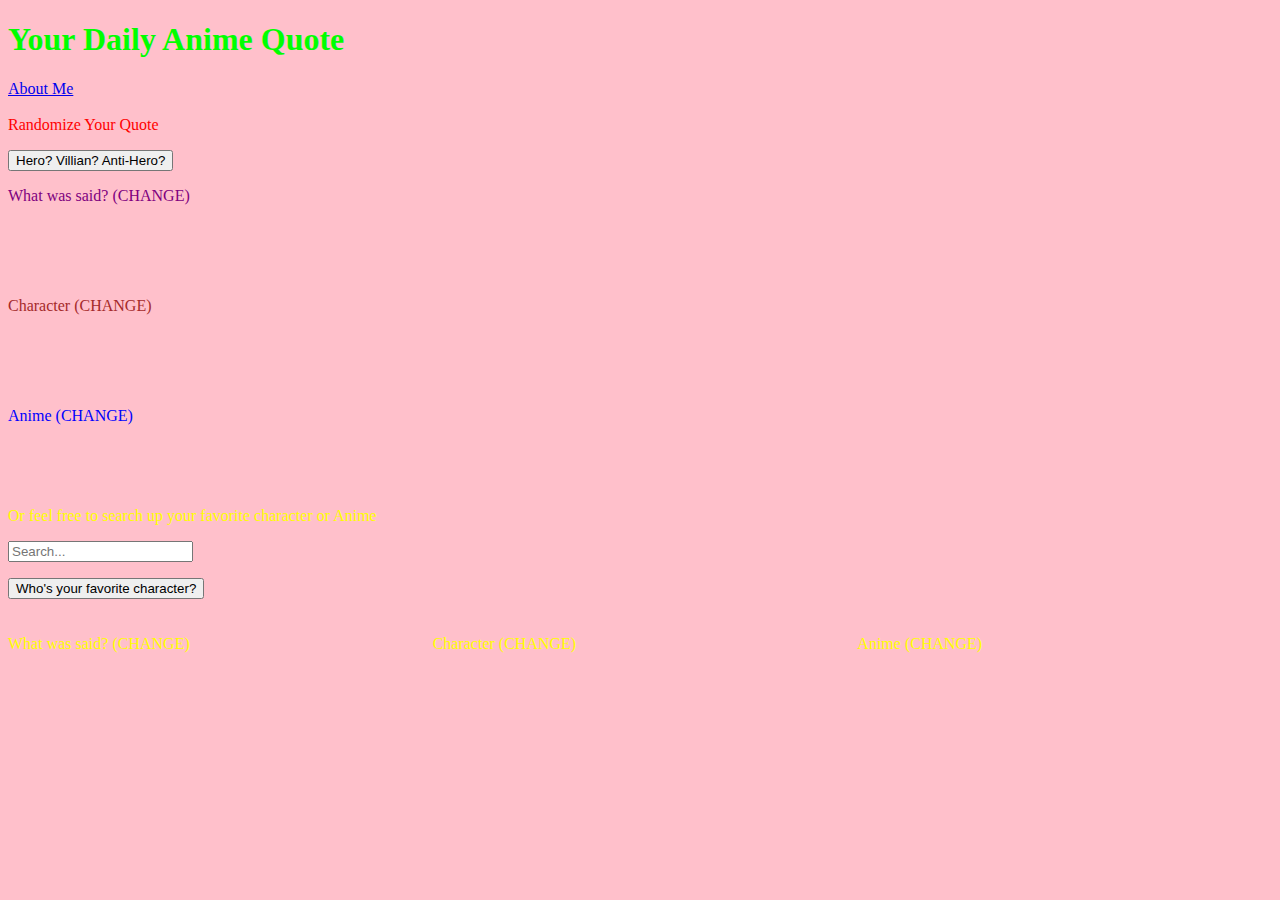
==== index.html @ 83504834 "about me page" ====
<!DOCTYPE html>
<html lang="en">
  <head>
    <meta charset="UTF-8" />
    <meta http-equiv="X-UA-Compatible" content="IE=edge" />
    <meta name="viewport" content="width=device-width, initial-scale=1.0" />
    <title>Anime Quote of The Day</title>
    <link rel="stylesheet" href="style.css" />
    <script defer src="main.js"></script>
  </head>
  <body>
    <header><h1>Your Daily Anime Quote</h1></header>
  </header>
    <nav>
        <a href="./aboutme.html">About Me</a>
    </nav>
    <br>
    <section class="randomBar">
        <form id="barS">
         <label class="bar" for="Intro">Randomize Your Quote</label>
         <p><input class="button" id="random" type="submit" value="Hero? Villian? Anti-Hero?"><p>
        </form>
    <main id="USED FOR JS" class="display">
            <div class="mainBox">
              <div class="quote2" id="quote2">What was said? (CHANGE)</div>
              <br>
              <div class="character" id="character">Character (CHANGE)</div>
              <br>
              <div class="anime2" id="anime2">Anime (CHANGE)</div>
             </div> 
         </section>
     <section class="searchBar">
        <form id="searching">
            <label for="search">Or feel free to search up your favorite character or Anime</label>
            <p><input id="inputText" type="text" placeholder="Search..."></p>
            <input class="button2" id="favorite" type="submit" value="Who's your favorite character?">
        </form>
     <br>
     <br>
     <form id="animeSearch" class="display">
       <div class="mainBox2">
         <div class="quote3" id="quote3">What was said? (CHANGE)</div>
         <br>
         <div class="character2" id="character2">Character (CHANGE)</div>
         <br>
         <div class="anime3" id="anime3">Anime (CHANGE)</div>
        </div> 
     </form>
     </section>
    </main>
  </body>
</html>
---- style.css ----
html {
    background-color: pink;
}
h1 {
    color: lime
}

.randomBar{
    color: red 
}

.button {
    cursor: pointer;
}


.searchBar {
    color: yellow
}

.button2 {
    cursor: pointer;
}

.mainBox  {
  display: grid;
  grid-template-columns: repeat(2, 1fr);
  gap: 10px;
  grid-auto-rows: minmax(100px, auto);
}

.quote2 {
  color: purple
}

.character {
  color:brown
}

.anime2 {
  color: blue
}

.mainBox2 {
  display: grid;
  grid-template-columns: repeat(6, 1fr);
  gap: 10px;
  grid-auto-rows: minmax(100px, auto);
}

@media (max-width: 1200px) {

}

@media (max-width: 992px) {

}

@media (max-width: 768px) {

}
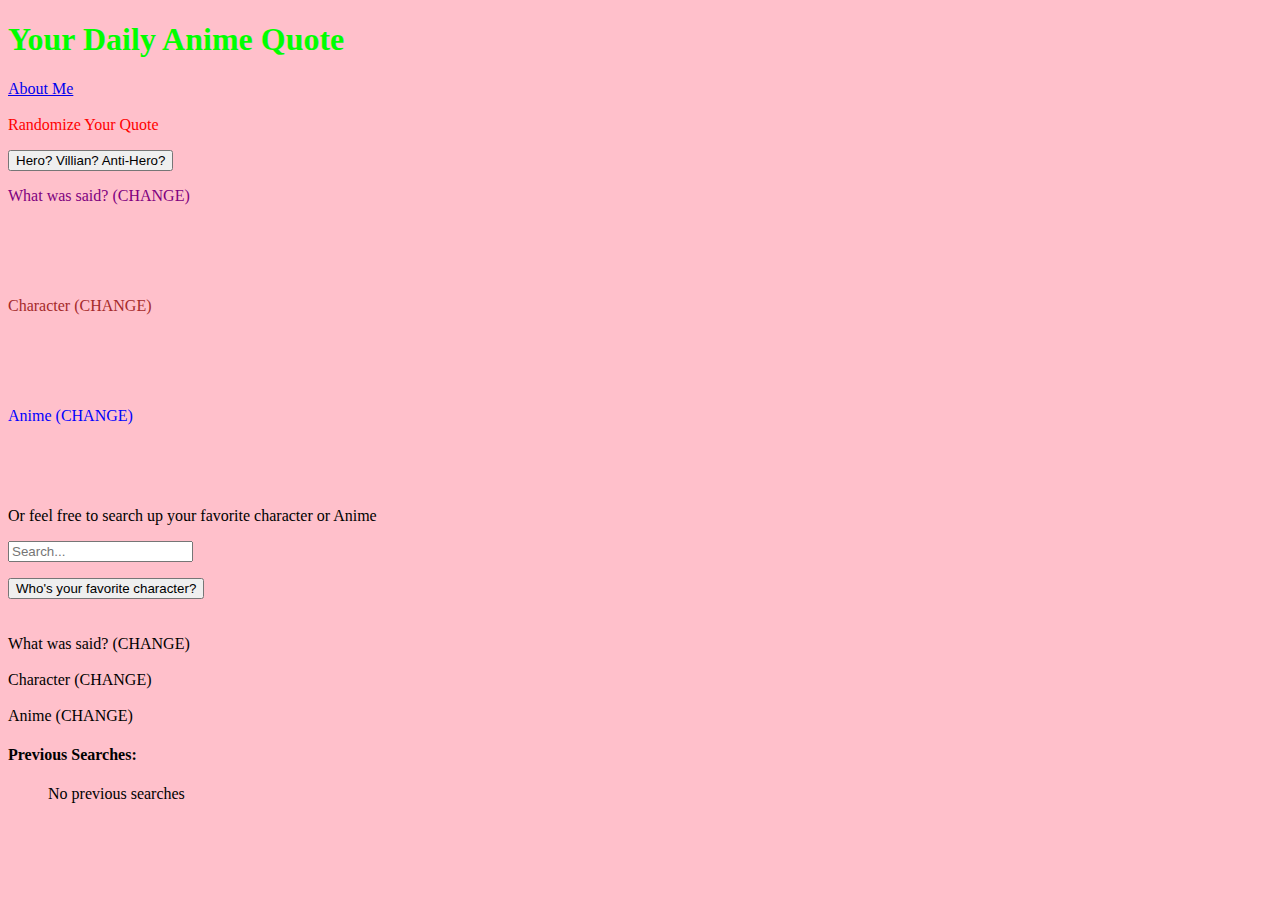
==== commit 4da6673d: "required added" ====
--- a/index.html
+++ b/index.html
@@ -32,8 +32,8 @@
      <section class="searchBar">
         <form id="searching">
             <label for="search">Or feel free to search up your favorite character or Anime</label>
-            <p><input id="inputText" type="text" placeholder="Search..."></p>
-            <input class="button2" id="favorite" type="submit" value="Who's your favorite character?">
+            <p><input required id="inputText" type="text" placeholder="Search..."></required></p>
+            <input class="button2" id="favorite" type="submit" value="Who's your favorite character?" >
         </form>
      <br>
      <br>
@@ -45,7 +45,17 @@
          <br>
          <div class="anime3" id="anime3">Anime (CHANGE)</div>
         </div> 
-     </form>
+    </form>
+    <aside class="sidebar">
+        <div>
+            <section class="pSearch">
+                <h4>Previous Searches:</h4>
+                <ul id="searchHistory">
+                    <p class="noPrevSearch">No previous searches</p>
+                </ul>
+            </section>
+        </div>
+    </aside>
      </section>
     </main>
   </body>
--- a/style.css
+++ b/style.css
@@ -1,6 +1,7 @@
 html {
-    background-color: pink;
+    background-color: pink;   
 }
+
 h1 {
     color: lime
 }
@@ -15,7 +16,7 @@
 
 
 .searchBar {
-    color: yellow
+    color: black
 }
 
 .button2 {
@@ -42,8 +43,7 @@
 }
 
 .mainBox2 {
-  display: grid;
-  grid-template-columns: repeat(6, 1fr);
+  grid-template-columns: repeat(6, 1fr); 
   gap: 10px;
   grid-auto-rows: minmax(100px, auto);
 }
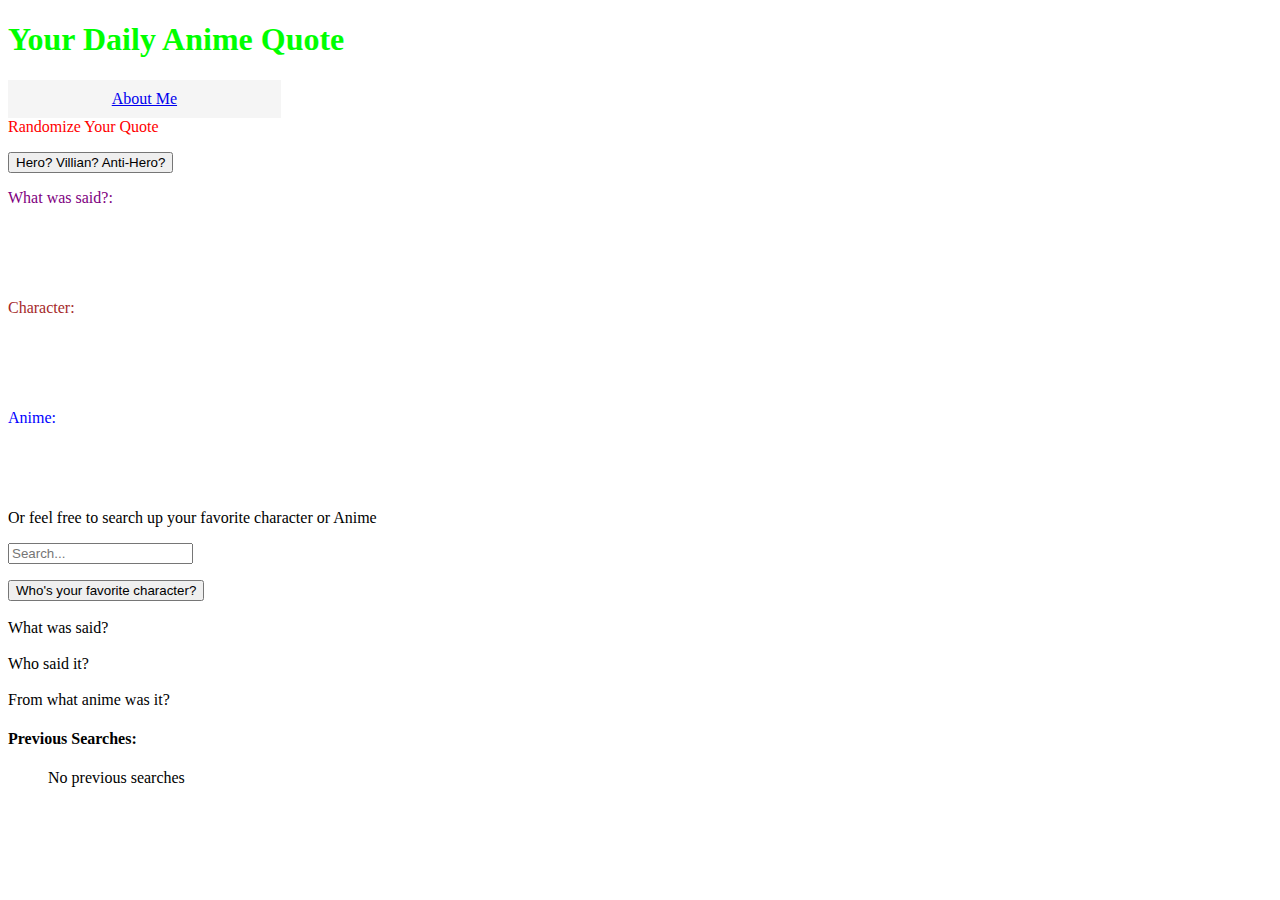
==== commit f5d5e782: "css testing" ====
--- a/index.html
+++ b/index.html
@@ -12,6 +12,8 @@
     <header><h1>Your Daily Anime Quote</h1></header>
   </header>
     <nav>
+        <div class="container"></div>
+        
         <a href="./aboutme.html">About Me</a>
     </nav>
     <br>
@@ -22,11 +24,11 @@
         </form>
     <main id="USED FOR JS" class="display">
             <div class="mainBox">
-              <div class="quote2" id="quote2">What was said? (CHANGE)</div>
+              <div class="quote2" id="quote2">What was said?:</div>
               <br>
-              <div class="character" id="character">Character (CHANGE)</div>
+              <div class="character" id="character">Character:</div>
               <br>
-              <div class="anime2" id="anime2">Anime (CHANGE)</div>
+              <div class="anime2" id="anime2">Anime:</div>
              </div> 
          </section>
      <section class="searchBar">
@@ -34,16 +36,16 @@
             <label for="search">Or feel free to search up your favorite character or Anime</label>
             <p><input required id="inputText" type="text" placeholder="Search..."></required></p>
             <input class="button2" id="favorite" type="submit" value="Who's your favorite character?" >
+            <br>
+            <br>
         </form>
-     <br>
-     <br>
      <form id="animeSearch" class="display">
        <div class="mainBox2">
-         <div class="quote3" id="quote3">What was said? (CHANGE)</div>
+         <div class="quote3" id="quote3">What was said?</div>
          <br>
-         <div class="character2" id="character2">Character (CHANGE)</div>
+         <div class="character2" id="character2">Who said it?</div>
          <br>
-         <div class="anime3" id="anime3">Anime (CHANGE)</div>
+         <div class="anime3" id="anime3">From what anime was it?</div>
         </div> 
     </form>
     <aside class="sidebar">
--- a/style.css
+++ b/style.css
@@ -1,5 +1,19 @@
 html {
-    background-color: pink;   
+    box-sizing: border-box;
+}
+
+nav {
+  background-color: whitesmoke;
+  box-shadow: black;
+  border: none;
+    outline: 50px;
+    display: inline-block;
+    padding: 10px;
+    color: white;
+    text-align: center;
+    cursor: pointer;
+    width: 20%;
+  
 }
 
 h1 {
@@ -13,6 +27,9 @@
 .button {
     cursor: pointer;
 }
+.button:hover {
+  background-color: #555;
+}
 
 
 .searchBar {
@@ -21,6 +38,9 @@
 
 .button2 {
     cursor: pointer;
+}
+.button2:hover {
+  background-color: #555;
 }
 
 .mainBox  {
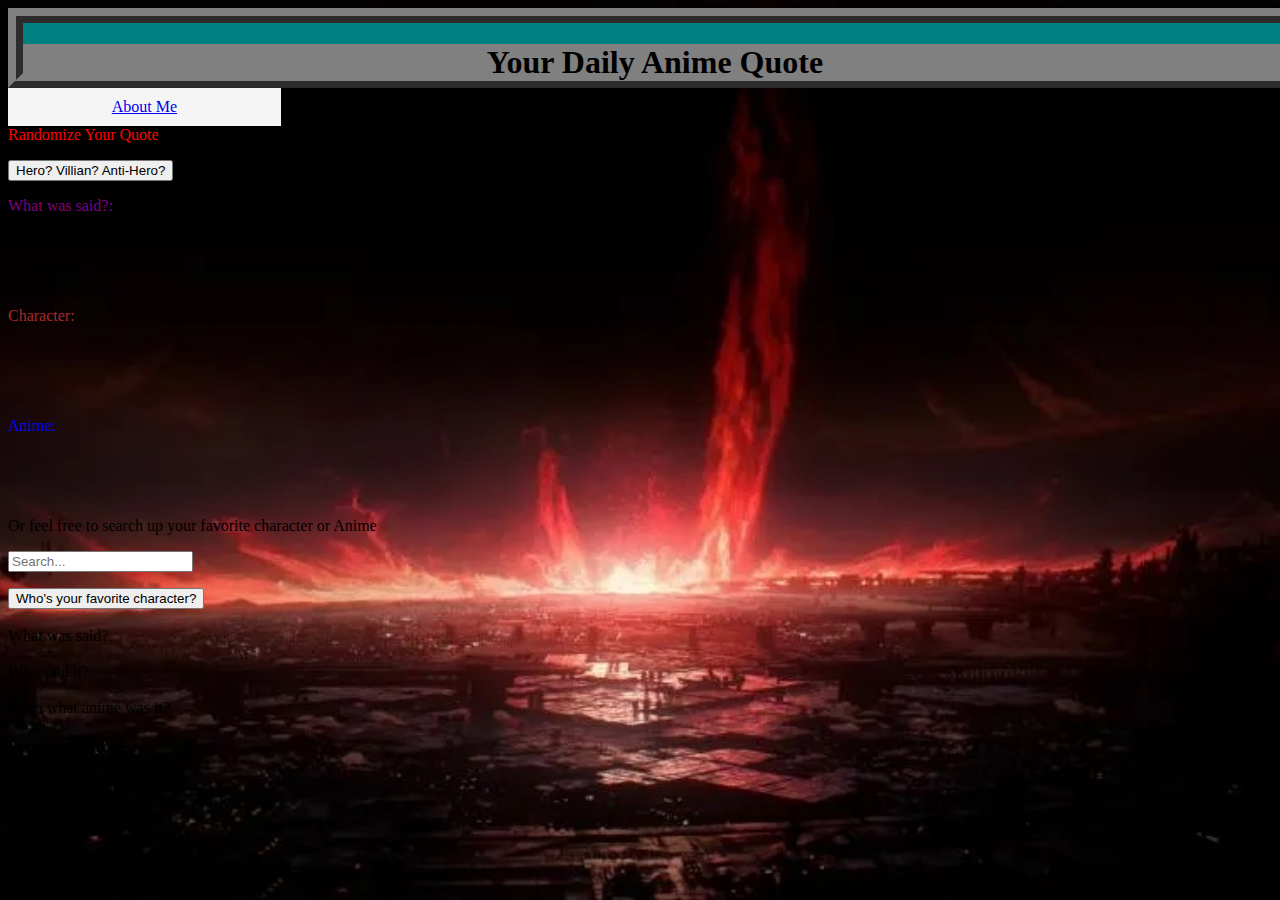
==== commit be706fc0: "photos" ====
--- a/index.html
+++ b/index.html
@@ -10,10 +10,8 @@
   </head>
   <body>
     <header><h1>Your Daily Anime Quote</h1></header>
-  </header>
     <nav>
         <div class="container"></div>
-        
         <a href="./aboutme.html">About Me</a>
     </nav>
     <br>
--- a/style.css
+++ b/style.css
@@ -1,6 +1,19 @@
-html {
-    box-sizing: border-box;
-}
+ html {
+  background: url("armoredcore6.jpeg") no-repeat center center fixed;
+  -webkit-background-size: cover;
+  -moz-background-size: cover;
+  -o-background-size: cover;
+  background-size: cover;
+  margin: 0;
+  }
+
+  header {
+    width: 100%;
+    height: 50px;
+    background-color: teal;
+    text-align: center;
+    border: 4mm ridge gray;
+  }
 
 nav {
   background-color: whitesmoke;
@@ -17,7 +30,8 @@
 }
 
 h1 {
-    color: lime
+    background-color: gray;
+    color: black;
 }
 
 .randomBar{
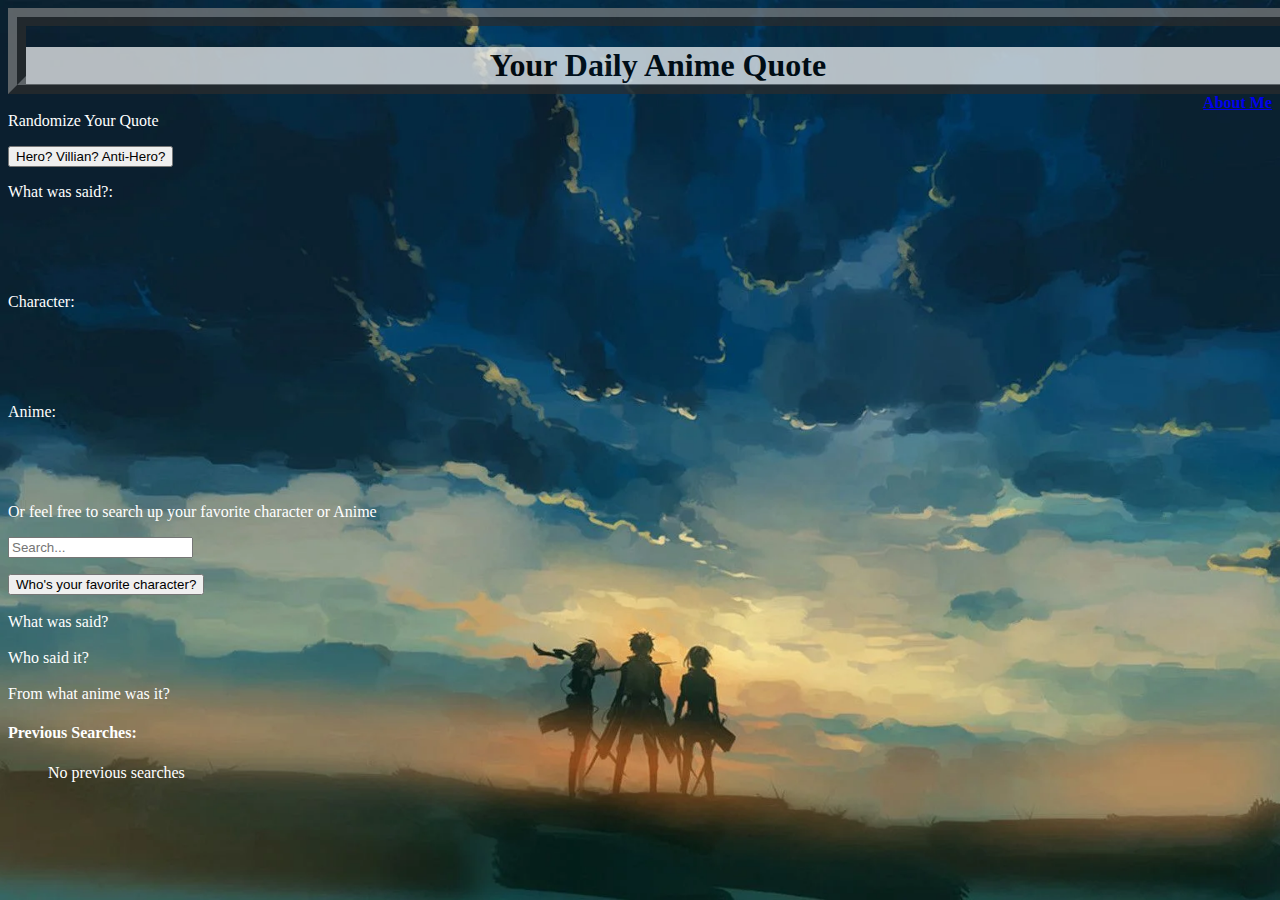
==== commit 9c71e85f: "background test" ====
--- a/index.html
+++ b/index.html
@@ -10,10 +10,12 @@
   </head>
   <body>
     <header><h1>Your Daily Anime Quote</h1></header>
-    <nav>
-        <div class="container"></div>
-        <a href="./aboutme.html">About Me</a>
-    </nav>
+  </body> 
+  
+    
+        <div class="topnav-right">
+        <a href="./aboutme.html"><strong>About Me </strong></a>
+        </div>
     <br>
     <section class="randomBar">
         <form id="barS">
--- a/style.css
+++ b/style.css
@@ -1,41 +1,40 @@
  html {
-  background: url("armoredcore6.jpeg") no-repeat center center fixed;
+  background: url("aot\ sky\ .webp") no-repeat center center fixed;
   -webkit-background-size: cover;
   -moz-background-size: cover;
   -o-background-size: cover;
   background-size: cover;
-  margin: 0;
+  image-rendering: optimizeQuality;
   }
 
   header {
     width: 100%;
     height: 50px;
-    background-color: teal;
+    background-color: none;
     text-align: center;
-    border: 4mm ridge gray;
+    border: 5mm ridge gray;
+    opacity: .7;
   }
 
-nav {
-  background-color: whitesmoke;
-  box-shadow: black;
-  border: none;
-    outline: 50px;
+.topnav-right {
+  float:right;
+  cursor: pointer;
+}
+    /* outline: 50px;
     display: inline-block;
     padding: 10px;
-    color: white;
     text-align: center;
     cursor: pointer;
     width: 20%;
-  
-}
+  } */
 
 h1 {
-    background-color: gray;
+    background-color: white;
     color: black;
 }
 
 .randomBar{
-    color: red 
+    color: white 
 }
 
 .button {
@@ -47,7 +46,7 @@
 
 
 .searchBar {
-    color: black
+    color: white
 }
 
 .button2 {
@@ -65,15 +64,15 @@
 }
 
 .quote2 {
-  color: purple
+  color: white;
 }
 
 .character {
-  color:brown
+  color:white;
 }
 
 .anime2 {
-  color: blue
+  color: white;
 }
 
 .mainBox2 {
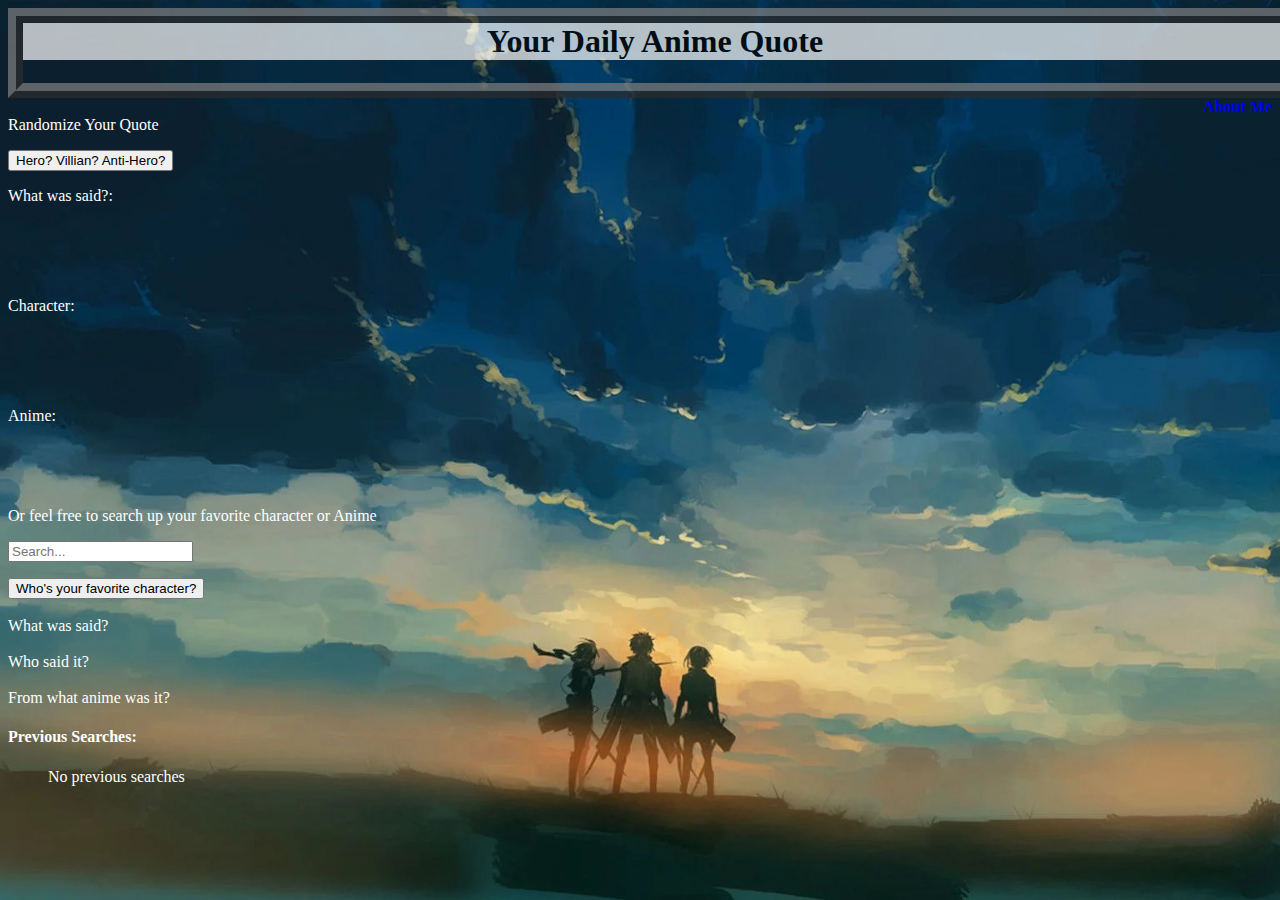
==== commit 299496cf: "almost time" ====
--- a/index.html
+++ b/index.html
@@ -6,6 +6,7 @@
     <meta name="viewport" content="width=device-width, initial-scale=1.0" />
     <title>Anime Quote of The Day</title>
     <link rel="stylesheet" href="style.css" />
+    <link rel="icon" href="favicon-16x16.png" />
     <script defer src="main.js"></script>
   </head>
   <body>
--- a/style.css
+++ b/style.css
@@ -9,10 +9,11 @@
 
   header {
     width: 100%;
-    height: 50px;
+    height: 60px;
+    margin-top: none;
     background-color: none;
     text-align: center;
-    border: 5mm ridge gray;
+    border: 4mm ridge gray;
     opacity: .7;
   }
 
@@ -29,6 +30,8 @@
   } */
 
 h1 {
+    margin-block-start: auto;
+    
     background-color: white;
     color: black;
 }
@@ -41,7 +44,7 @@
     cursor: pointer;
 }
 .button:hover {
-  background-color: #555;
+  background-color: skyblue;
 }
 
 
@@ -53,7 +56,7 @@
     cursor: pointer;
 }
 .button2:hover {
-  background-color: #555;
+  background-color: skyblue;
 }
 
 .mainBox  {
